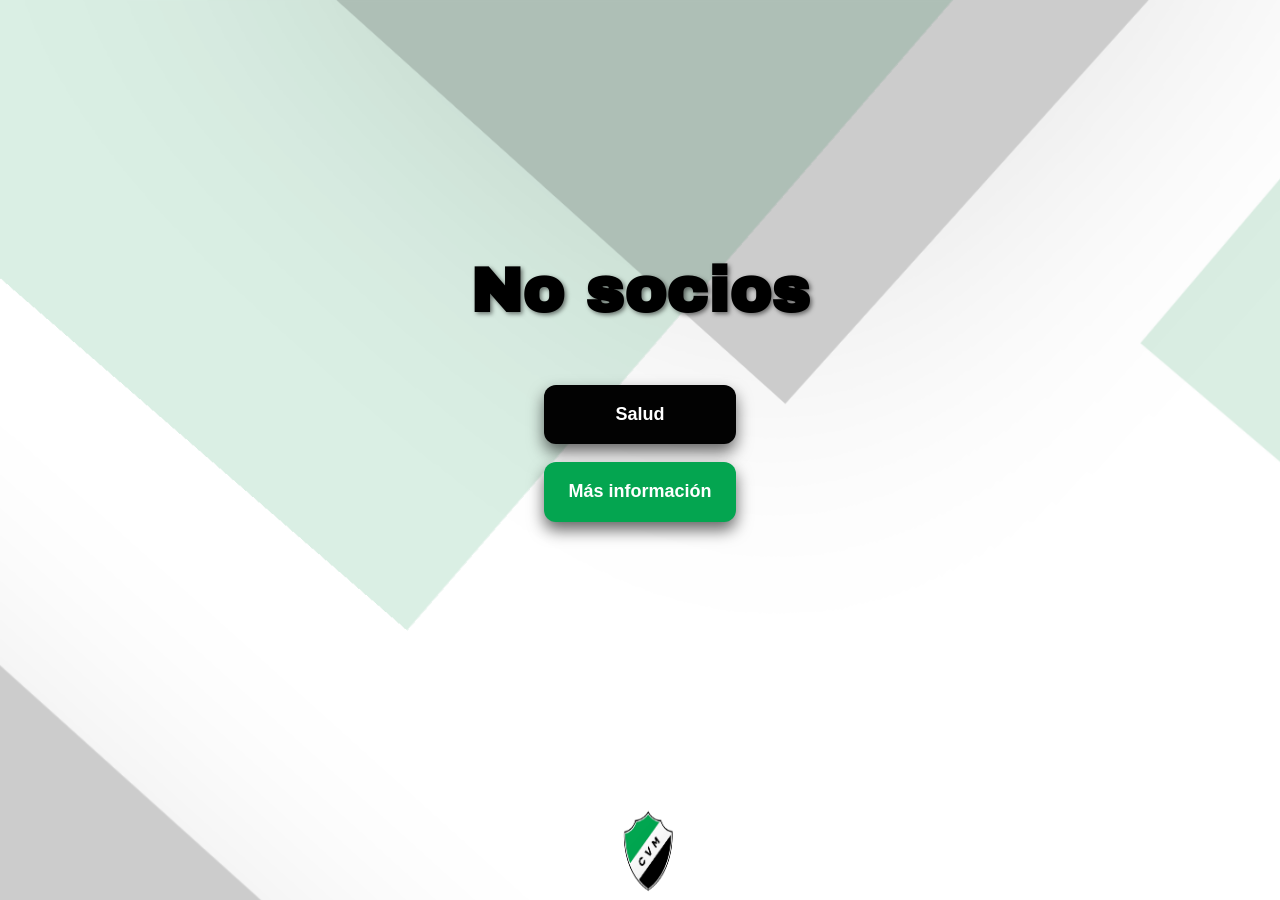
==== nosocios.html @ 0ad37bfa "Add files via upload" ====
<!DOCTYPE html>
<html lang="en">
<head>
    <meta charset="UTF-8">
    <meta name="viewport" content="width=device-width, initial-scale=1.0">
    <title>No Socios</title>
    <link rel="stylesheet" href="./CSS/style.css">
    <link rel="preconnect" href="https://fonts.googleapis.com">
<link rel="preconnect" href="https://fonts.gstatic.com" crossorigin>
<link href="https://fonts.googleapis.com/css2?family=Archivo+Black&display=swap" rel="stylesheet">
</head>
<body>
    <main>
        <h1>No socios</h1>
        <div id="DivBotones">
            <button class="BotonesNegros"><a href="">Salud</a></button>
            <button class="BotonesVerdes"><a href="">Más información</a></button>
        </div>
        
    </main>
    <footer><img id="LogoCVM" src="./IMG/Adobe Express - file (1).png" alt=""></footer>
</body>
</html>
---- CSS/style.css ----
body{
    background-image: url(../IMG/Socios.png);
    background-attachment: fixed;
    font-family: "Archivo Black", sans-serif;
    font-weight: 400;
    font-style: normal;
}
main{ 
    margin: 0;
    min-height: 80vh;
    display: flex;
    justify-content: center;
    align-items: center; 
    flex-direction: column;
    gap: 2vh;
}
h1{
    font-size: 7vh;
    text-shadow: 2px 2px 4px rgba(0, 0, 0, 0.5);
}
#DivBotones{
    display: flex;
    flex-direction: column;
    gap: 2vh;
}
a{
    color: inherit;
    text-decoration: none;
}
button{
    border: none;
    outline: none;
    padding: 10%;
    width: 15vw;
    border-radius: 12px;
    font-weight: bolder;
    font-size: large;
    cursor: pointer;
    box-shadow: 0 8px 16px 0 rgba(0,0,0,0.6);
    transition: all 0.1s ease;
}
.BotonesNegros:hover {
  background-color: #585858;
  color: #ffffff;
}
.BotonesNegros{
    background-color: #020202;
    color: white;
}
.BotonesVerdes:hover {
  background-color: #09b95b;
  color: #ffffff;
}
.BotonesVerdes{
    background-color: #04a550;
    color: white;
}
.BotonesBlancos:hover {
    background-color: rgb(202, 202, 202);
    color: rgb(71, 71, 71);
}
.BotonesBlancos{
    color: rgb(0, 0, 0);
    background-color: white;
}
footer{
    text-align: center;
    width: 100vw;
    position: fixed;
    bottom: 0;
}
#LogoCVM{
    width: 5vw;
    height: 10vh;
}
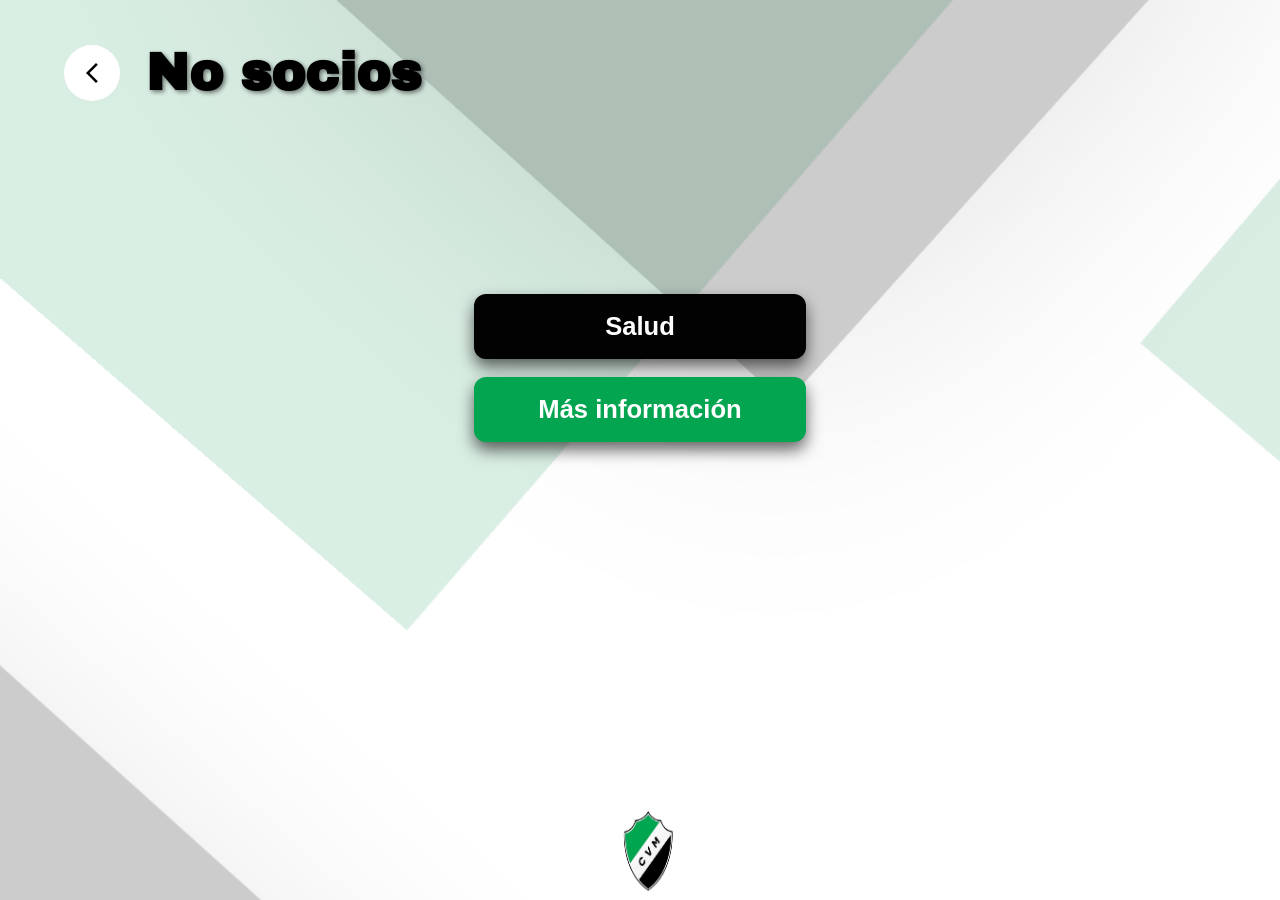
==== commit 4971da23: "Add files via upload" ====
--- a/nosocios.html
+++ b/nosocios.html
@@ -4,6 +4,7 @@
     <meta charset="UTF-8">
     <meta name="viewport" content="width=device-width, initial-scale=1.0">
     <title>No Socios</title>
+    <link rel="stylesheet" href="https://fonts.googleapis.com/css2?family=Material+Symbols+Outlined:opsz,wght,FILL,GRAD@20..48,100..700,0..1,-50..200&icon_names=arrow_back_ios_new" />
     <link rel="stylesheet" href="./CSS/style.css">
     <link rel="preconnect" href="https://fonts.googleapis.com">
 <link rel="preconnect" href="https://fonts.gstatic.com" crossorigin>
@@ -11,13 +12,22 @@
 </head>
 <body>
     <main>
-        <h1>No socios</h1>
+        <div id="Screen">
+            <h2>¿Como continuar?</h2>
+            <button class="BotonesVerdes" id="ImprimirOrden">Imprimir orden</button>
+        </div>
+        <div id="DivSuperior">
+            <div class="material-symbols-outlined"><a href="./index.html">arrow_back_ios_new</a></div> 
+            <h1>No socios</h1>
+        </div>
+        
         <div id="DivBotones">
-            <button class="BotonesNegros"><a href="">Salud</a></button>
-            <button class="BotonesVerdes"><a href="">Más información</a></button>
+            <button class="BotonesNegros" id="Salud"><a href="">Salud</a></button>
+            <button class="BotonesVerdes" id="MasInfo"><a href="">Más información</a></button>
         </div>
         
     </main>
     <footer><img id="LogoCVM" src="./IMG/Adobe Express - file (1).png" alt=""></footer>
+    <script src="./JS/nosocios.js"></script>
 </body>
 </html>
--- a/CSS/style.css
+++ b/CSS/style.css
@@ -1,10 +1,27 @@
 body{
-    background-image: url(../IMG/Socios.png);
+    background-image: url(../IMG/Fondo.png);
     background-attachment: fixed;
     font-family: "Archivo Black", sans-serif;
     font-weight: 400;
     font-style: normal;
 }
+
+#Screen{
+    visibility: hidden;
+    position: fixed;
+    z-index: 9999;
+    background-color: rgb(0 0 0 / 80%); 
+    padding: 15vh;
+    width: 50vw;
+    height: 40vh;
+    margin: 15vh;
+    border-radius: 15px;
+    display: flex;
+    flex-direction: column;
+    gap: 10vh;
+    align-items: center;
+}
+
 main{ 
     margin: 0;
     min-height: 80vh;
@@ -14,31 +31,84 @@
     flex-direction: column;
     gap: 2vh;
 }
+
+#DivSuperior{
+    position: absolute;
+    top: 5vh;
+    left: 5vw;
+    display: flex;
+    align-items: center;
+    gap: 2vw;
+}
+
+.material-symbols-outlined {
+    background-color: white;
+    padding: 5%;
+    border-radius: 50%;
+    font-variation-settings:
+    'FILL' 0,
+    'wght' 400,
+    'GRAD' 0,
+    'opsz' 24
+}
 h1{
-    font-size: 7vh;
+    font-size: 4vw;
     text-shadow: 2px 2px 4px rgba(0, 0, 0, 0.5);
+    margin: 0;
+    white-space: nowrap;
 }
+
+h2{
+    font-size: 4vw;
+    color: white;
+    text-shadow: 2px 2px 4px rgba(0, 0, 0, 0.5);
+    margin: 0;
+}
+
 #DivBotones{
     display: flex;
     flex-direction: column;
+    gap: 2vh;
+}
+#DivBotonesSocios{
+    display: grid;
+    margin: 0 auto;
+    grid-template-columns: repeat(2, 1fr); 
     gap: 2vh;
 }
 a{
     color: inherit;
     text-decoration: none;
 }
+
+#BtnSuperior {
+    grid-column: 1 / span 2;
+    grid-row: 1;
+}
+
+#BtnInferiorIz {
+    grid-column: 1;
+    grid-row: 2;
+}
+
+#BtnInferiorDe {
+    grid-column: 2;
+    grid-row: 2;
+}
+
 button{
     border: none;
     outline: none;
-    padding: 10%;
-    width: 15vw;
+    padding: 2vh 5vw 2vh 5vw;
+    width: 100%;
     border-radius: 12px;
     font-weight: bolder;
-    font-size: large;
+    font-size: 2vw;
     cursor: pointer;
     box-shadow: 0 8px 16px 0 rgba(0,0,0,0.6);
     transition: all 0.1s ease;
 }
+
 .BotonesNegros:hover {
   background-color: #585858;
   color: #ffffff;
@@ -63,6 +133,7 @@
     color: rgb(0, 0, 0);
     background-color: white;
 }
+
 footer{
     text-align: center;
     width: 100vw;
